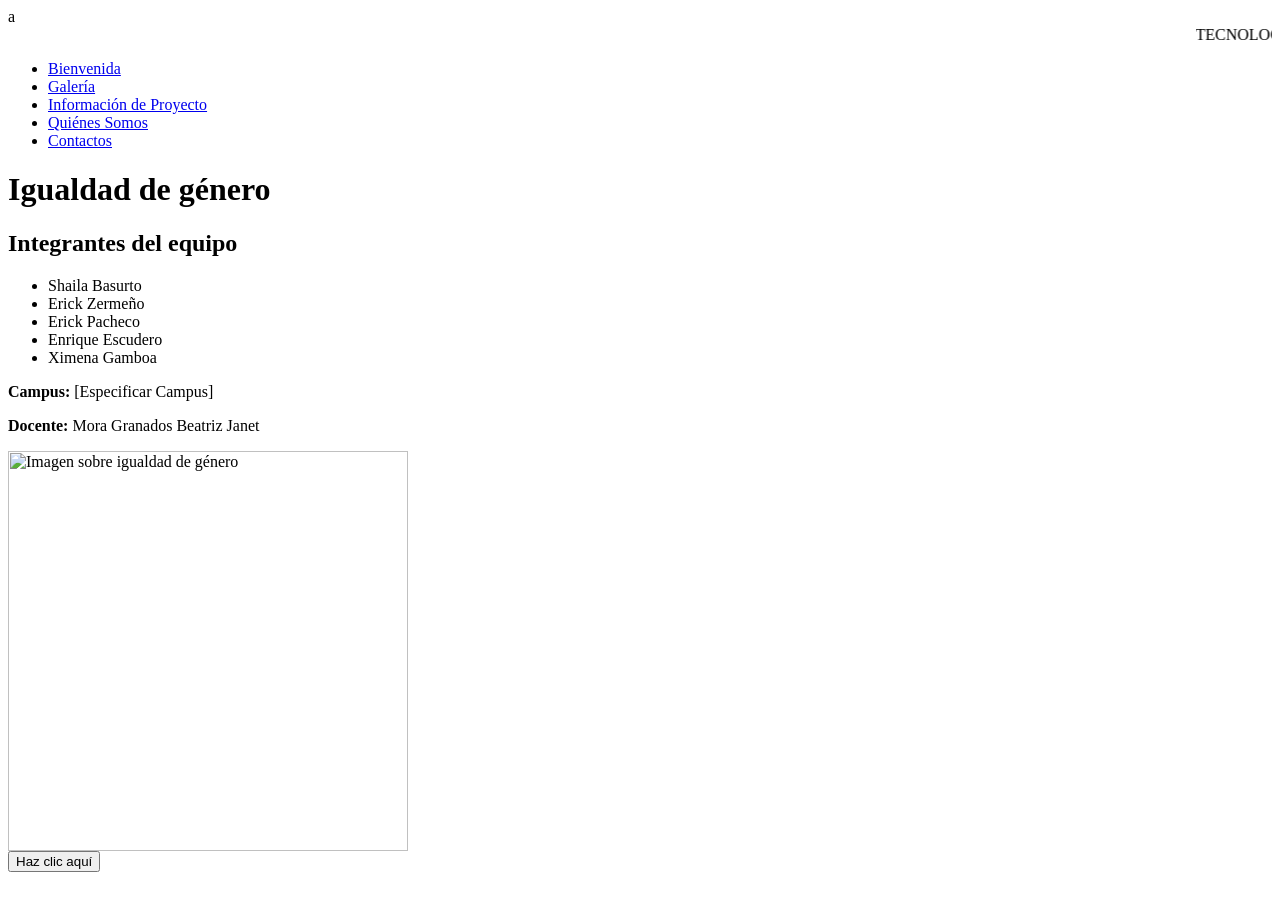
==== index.html @ 7ff901a1 "index.html" ====
a<!DOCTYPE html>
<html lang="es">
 <head>
 <meta charset="UTF-8">
 <title>Igualdad de género</title>
 <link rel="stylesheet" href="diseño.css">
 <script src="miscript.js" defer></script>
 </head>
 <body>
<marquee>TECNOLOGÍAS DE LA INFORMACIÓN II</marquee>
 
    <nav>
<ul>
<li><a href="#">Bienvenida</a></li>
<li><a href="#">Galería</a></li>
<li><a href="#">Información de Proyecto</a></li>
<li><a href="#">Quiénes Somos</a></li>
<li><a href="#">Contactos</a></li>
</ul>
</nav>
 
    <header>
<h1>Igualdad de género</h1>
</header>
 
    <section>
<h2>Integrantes del equipo</h2>
<ul>
<li>Shaila Basurto</li>
<li>Erick Zermeño</li>
<li>Erick Pacheco</li>
<li>Enrique Escudero</li>
<li>Ximena Gamboa</li>
</ul>
<p><strong>Campus:</strong> [Especificar Campus]</p>
<p><strong>Docente:</strong> Mora Granados Beatriz Janet</p>
</section>
 
    <section>
<img src="imagen-proyecto.jpg" alt="Imagen sobre igualdad de género" width="400">
</section>
 
    <section>
<button onclick="mostrarMensaje()">Haz clic aquí</button>
</section>
</body>
</html
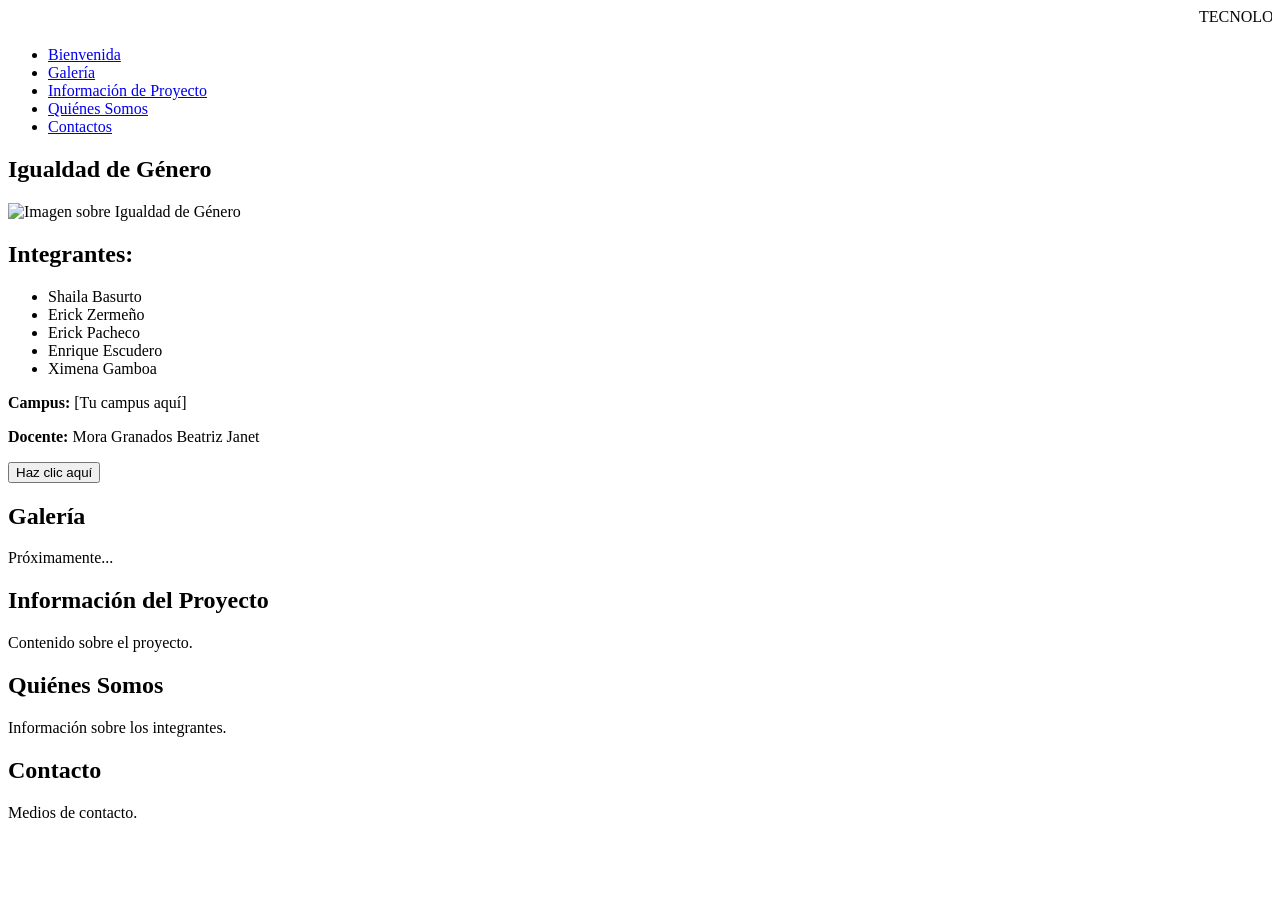
==== commit 019ef46f: "index.html" ====
--- a/index.html
+++ b/index.html
@@ -1,47 +1,62 @@
-a<!DOCTYPE html>
+<!DOCTYPE html>
 <html lang="es">
- <head>
- <meta charset="UTF-8">
- <title>Igualdad de género</title>
- <link rel="stylesheet" href="diseño.css">
- <script src="miscript.js" defer></script>
- </head>
- <body>
-<marquee>TECNOLOGÍAS DE LA INFORMACIÓN II</marquee>
- 
+<head>
+    <meta charset="UTF-8">
+    <meta name="viewport" content="width=device-width, initial-scale=1.0">
+    <title>Igualdad de Género</title>
+    <link rel="stylesheet" href="diseño.css">
+    <script defer src="mi_script.js"></script>
+</head>
+<body>
+
+    <marquee>TECNOLOGÍAS DE LA INFORMACIÓN II</marquee>
+
     <nav>
-<ul>
-<li><a href="#">Bienvenida</a></li>
-<li><a href="#">Galería</a></li>
-<li><a href="#">Información de Proyecto</a></li>
-<li><a href="#">Quiénes Somos</a></li>
-<li><a href="#">Contactos</a></li>
-</ul>
-</nav>
- 
-    <header>
-<h1>Igualdad de género</h1>
-</header>
- 
-    <section>
-<h2>Integrantes del equipo</h2>
-<ul>
-<li>Shaila Basurto</li>
-<li>Erick Zermeño</li>
-<li>Erick Pacheco</li>
-<li>Enrique Escudero</li>
-<li>Ximena Gamboa</li>
-</ul>
-<p><strong>Campus:</strong> [Especificar Campus]</p>
-<p><strong>Docente:</strong> Mora Granados Beatriz Janet</p>
-</section>
- 
-    <section>
-<img src="imagen-proyecto.jpg" alt="Imagen sobre igualdad de género" width="400">
-</section>
- 
-    <section>
-<button onclick="mostrarMensaje()">Haz clic aquí</button>
-</section>
+        <ul>
+            <li><a href="#bienvenida">Bienvenida</a></li>
+            <li><a href="#galeria">Galería</a></li>
+            <li><a href="#info">Información de Proyecto</a></li>
+            <li><a href="#quienes">Quiénes Somos</a></li>
+            <li><a href="#contacto">Contactos</a></li>
+        </ul>
+    </nav>
+
+    <section id="bienvenida" class="portada">
+        <h1>Igualdad de Género</h1>
+        <img src="https://via.placeholder.com/400x250.png?text=Igualdad+de+Género" alt="Imagen sobre Igualdad de Género">
+        <h2>Integrantes:</h2>
+        <ul>
+            <li>Shaila Basurto</li>
+            <li>Erick Zermeño</li>
+            <li>Erick Pacheco</li>
+            <li>Enrique Escudero</li>
+            <li>Ximena Gamboa</li>
+        </ul>
+        <p><strong>Campus:</strong> [Tu campus aquí]</p>
+        <p><strong>Docente:</strong> Mora Granados Beatriz Janet</p>
+        <button id="accionBtn">Haz clic aquí</button>
+    </section>
+
+    <!-- Secciones de navegación -->
+    <section id="galeria">
+        <h2>Galería</h2>
+        <p>Próximamente...</p>
+    </section>
+
+    <section id="info">
+        <h2>Información del Proyecto</h2>
+        <p>Contenido sobre el proyecto.</p>
+    </section>
+
+    <section id="quienes">
+        <h2>Quiénes Somos</h2>
+        <p>Información sobre los integrantes.</p>
+    </section>
+
+    <section id="contacto">
+        <h2>Contacto</h2>
+        <p>Medios de contacto.</p>
+    </section>
+
 </body>
-</html
+</html>
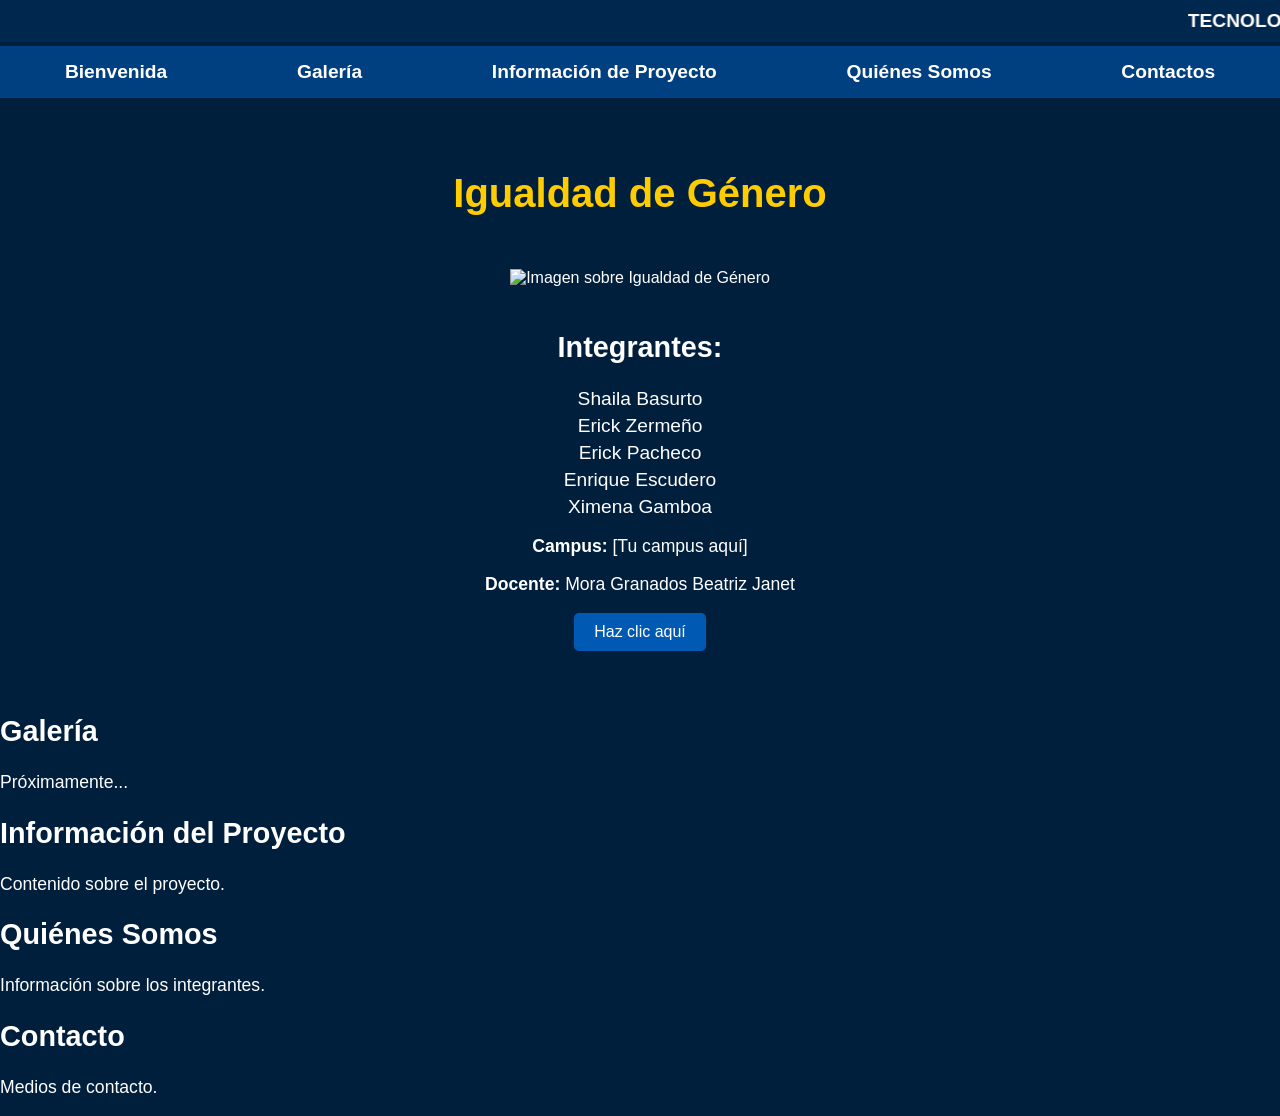
==== commit 555dedb6: "index.html" ====
--- a/index.html
+++ b/index.html
@@ -14,7 +14,7 @@
     <nav>
         <ul>
             <li><a href="#bienvenida">Bienvenida</a></li>
-            <li><a href="#galeria">Galería</a></li>
+            <li><a href="#galeria.html">Galería</a></li>
             <li><a href="#info">Información de Proyecto</a></li>
             <li><a href="#quienes">Quiénes Somos</a></li>
             <li><a href="#contacto">Contactos</a></li>
--- a/diseño.css
+++ b/diseño.css
@@ -0,0 +1,84 @@
+/* Estilos generales para todo el cuerpo */
+body {
+    background-color: #001f3d; /* Azul marino */
+    color: white;
+    font-family: Arial, sans-serif;
+    margin: 0;
+    padding: 0;
+}
+
+marquee {
+    background-color: #00274d; /* Azul más oscuro */
+    color: white;
+    padding: 10px;
+    font-size: 1.2em;
+    font-weight: bold;
+}
+
+nav ul {
+    list-style: none;
+    margin: 0;
+    padding: 0;
+    background-color: #004080; /* Azul intermedio */
+    display: flex;
+    justify-content: space-around;
+}
+
+nav ul li {
+    padding: 10px;
+}
+
+nav ul li a {
+    color: white;
+    text-decoration: none;
+    font-weight: bold;
+}
+
+.portada {
+    text-align: center;
+    padding: 40px 20px;
+}
+
+.portada img {
+    max-width: 100%;
+    height: auto;
+    margin: 20px 0;
+}
+
+button {
+    padding: 10px 20px;
+    background-color: #0059b3;
+    color: white;
+    border: none;
+    cursor: pointer;
+    font-size: 1em;
+    border-radius: 5px;
+}
+
+button:hover {
+    background-color: #004080;
+}
+
+/* Estilos para los elementos de la portada */
+h1 {
+    font-size: 2.5em;
+    color: #ffcc00; /* Amarillo para el título */
+}
+
+h2 {
+    font-size: 1.8em;
+}
+
+ul {
+    list-style-type: none;
+    padding: 0;
+}
+
+ul li {
+    font-size: 1.2em;
+    margin: 5px 0;
+}
+
+p {
+    font-size: 1.1em;
+}
